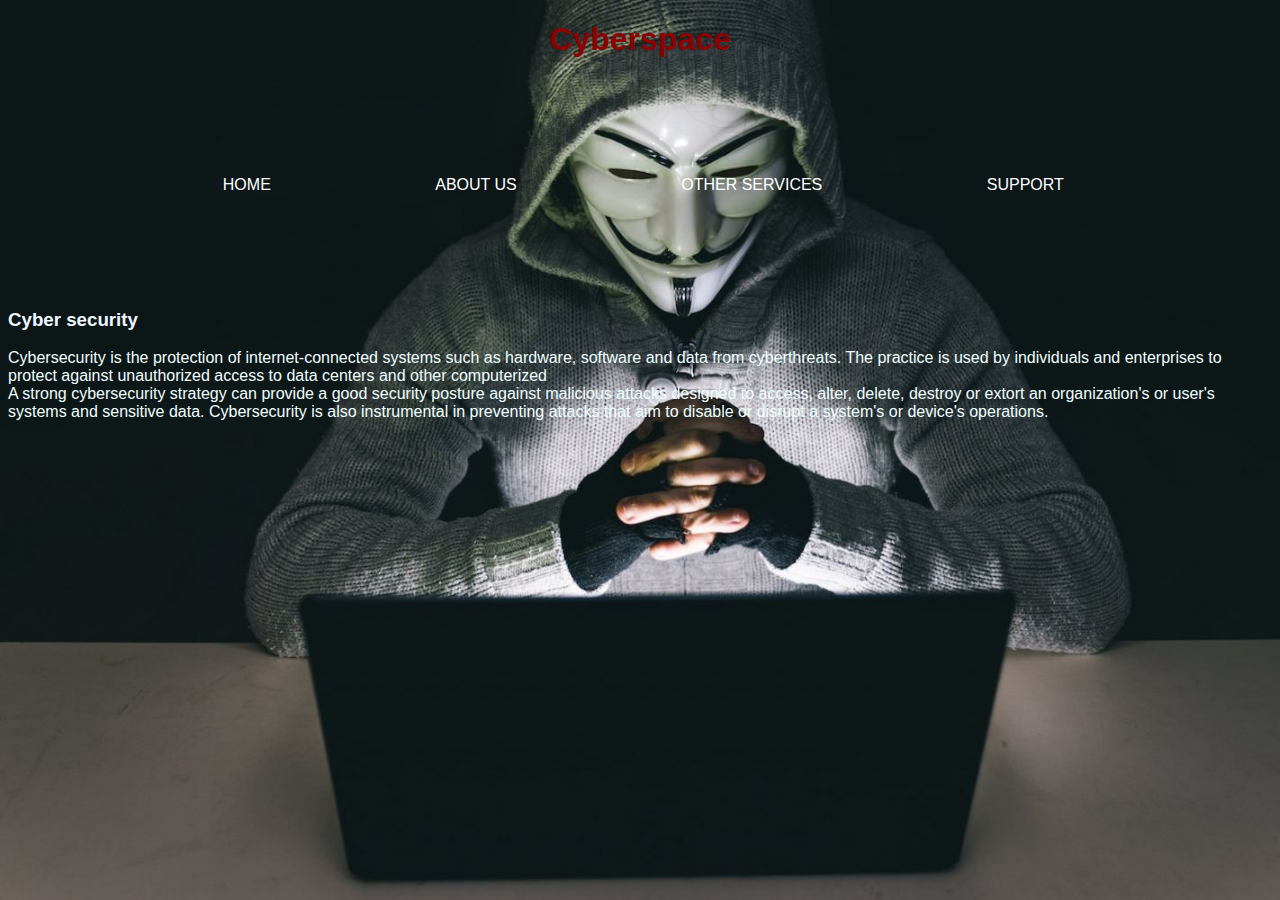
==== index.html @ a5cfad12 "First commit" ====
<!doctype html>
<html lang="en">
<head>
    <style>
        body{
            background-image: url("images/ffs.jpg");
            background-repeat: no-repeat;
            background-attachment: fixed;
            background-size: cover;
        }
    </style>
    <meta charset="UTF-8">
    <meta name="viewport"
          content="width=device-width, user-scalable=no, initial-scale=1.0, maximum-scale=1.0, minimum-scale=1.0">
    <meta http-equiv="X-UA-Compatible" content="ie=edge">
    <title>Cyberspace</title>
    <link rel="stylesheet" href="style.css">
    <h1>Cyberspace</h1>
</head>
<body>
<div class="navbar">
    <ul>
        <li><a href="index.html">Home</a></li>
        <li><a href="About.html">About us</a></li>
        <li><a href="Other_services.html.html">Other services</a></li>
        <li><a href="support.html">Support</a></li>
    </ul>
</div>


<div class="introduction">
    <h3 style="color: aliceblue">Cyber security</h3>
    <p style="color: azure">Cybersecurity is the protection of internet-connected systems such as hardware, software and data from cyberthreats. The practice is used by individuals and enterprises to protect against unauthorized access to data centers and other computerized <br>

        A strong cybersecurity strategy can provide a good security posture against malicious attacks designed to access, alter, delete, destroy or extort an organization's or user's systems and sensitive data. Cybersecurity is also instrumental in preventing attacks that aim to disable or disrupt a system's or device's operations.</p>



</div>

</body>
</html>
---- style.css ----
*{
    font-family: sans-serif;
}

.navbar ul li{
    display: inline-block;
    list-style: none;
    margin: 80px;
    position: relative;
}
 .navbar{
     width: 85%;
     margin: auto;
     padding: 0;
     display: flex;
     align-items: center;
 }
.navbar ul li a{
    color: white;
    text-transform: uppercase;
    position: relative;
    text-decoration: none;
}
.navbar ul li ::after{
    content:'';
    height:3px;
    width: 0;
    background: darkred;
    position: absolute;
    left: 0 ;
    bottom: -10px;
    transition: 0.5s;
}
.navbar ul li :hover::after{
    width: 100%;

}

h1{
    color: darkred;
    text-align: center;
}
ion-icon {
    font-size: 64px;
    color: darkred;
}
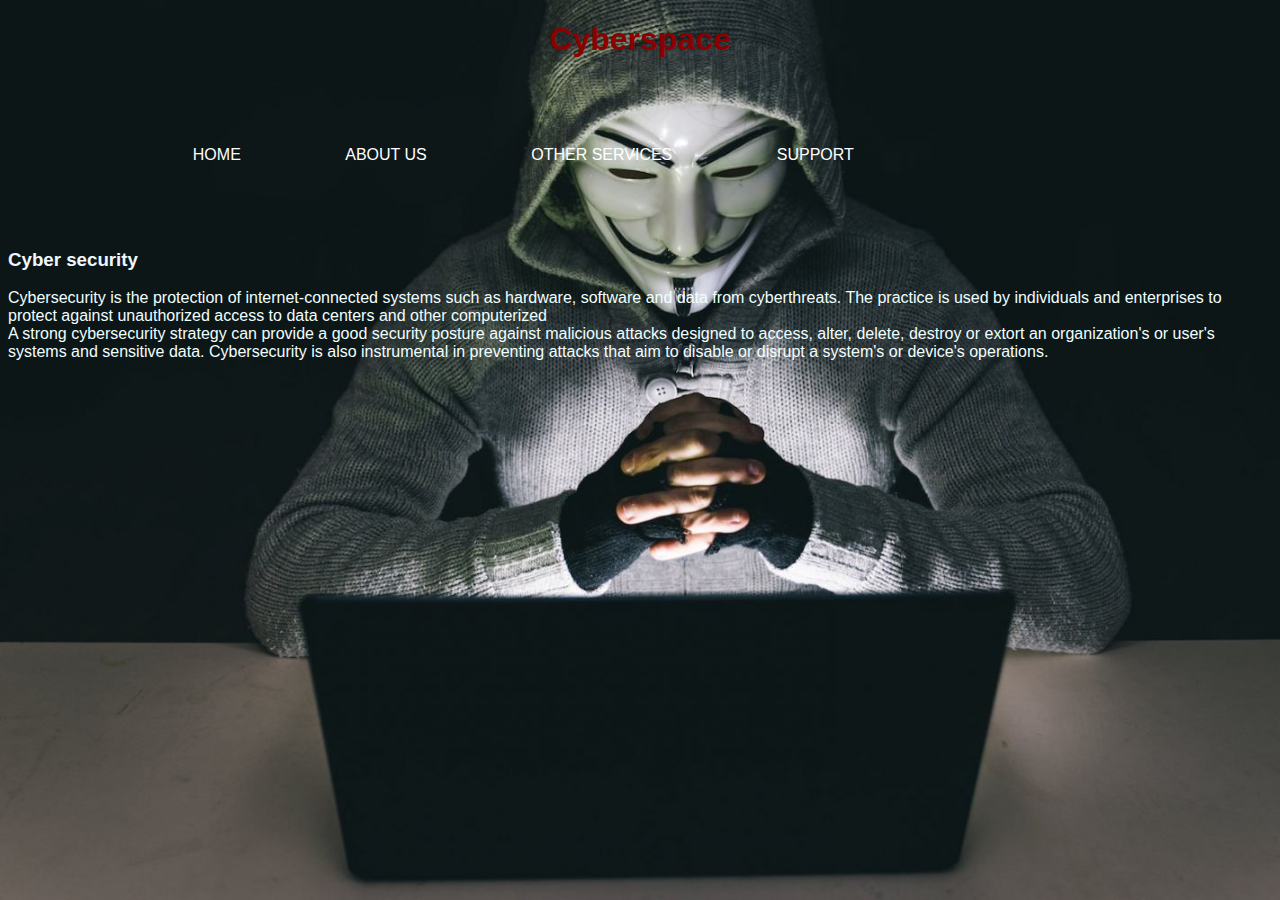
==== commit ebd3f82c: "second commit" ====
--- a/index.html
+++ b/index.html
@@ -1,42 +1,42 @@
-<!doctype html>
-<html lang="en">
-<head>
-    <style>
-        body{
-            background-image: url("images/ffs.jpg");
-            background-repeat: no-repeat;
-            background-attachment: fixed;
-            background-size: cover;
-        }
-    </style>
-    <meta charset="UTF-8">
-    <meta name="viewport"
-          content="width=device-width, user-scalable=no, initial-scale=1.0, maximum-scale=1.0, minimum-scale=1.0">
-    <meta http-equiv="X-UA-Compatible" content="ie=edge">
-    <title>Cyberspace</title>
-    <link rel="stylesheet" href="style.css">
-    <h1>Cyberspace</h1>
-</head>
-<body>
-<div class="navbar">
-    <ul>
-        <li><a href="index.html">Home</a></li>
-        <li><a href="About.html">About us</a></li>
-        <li><a href="Other_services.html.html">Other services</a></li>
-        <li><a href="support.html">Support</a></li>
-    </ul>
-</div>
-
-
-<div class="introduction">
-    <h3 style="color: aliceblue">Cyber security</h3>
-    <p style="color: azure">Cybersecurity is the protection of internet-connected systems such as hardware, software and data from cyberthreats. The practice is used by individuals and enterprises to protect against unauthorized access to data centers and other computerized <br>
-
-        A strong cybersecurity strategy can provide a good security posture against malicious attacks designed to access, alter, delete, destroy or extort an organization's or user's systems and sensitive data. Cybersecurity is also instrumental in preventing attacks that aim to disable or disrupt a system's or device's operations.</p>
-
-
-
-</div>
-
-</body>
+<!doctype html>
+<html lang="en">
+<head>
+    <style>
+        body{
+            background-image: url("images/ffs.jpg");
+            background-repeat: no-repeat;
+            background-attachment: fixed;
+            background-size: cover;
+        }
+    </style>
+    <meta charset="UTF-8">
+    <meta name="viewport"
+          content="width=device-width, user-scalable=no, initial-scale=1.0, maximum-scale=1.0, minimum-scale=1.0">
+    <meta http-equiv="X-UA-Compatible" content="ie=edge">
+    <title>Cyberspace</title>
+    <link rel="stylesheet" href="style.css">
+    <h1>Cyberspace</h1>
+</head>
+<body>
+<div class="navbar">
+    <ul>
+        <li><a href="index.html">Home</a></li>
+        <li><a href="About.html">About us</a></li>
+        <li><a href="Other_services.html.html">Other services</a></li>
+        <li><a href="support.html">Support</a></li>
+    </ul>
+</div>
+
+
+<div class="introduction">
+    <h3 style="color: aliceblue">Cyber security</h3>
+    <p style="color: azure">Cybersecurity is the protection of internet-connected systems such as hardware, software and data from cyberthreats. The practice is used by individuals and enterprises to protect against unauthorized access to data centers and other computerized <br>
+
+        A strong cybersecurity strategy can provide a good security posture against malicious attacks designed to access, alter, delete, destroy or extort an organization's or user's systems and sensitive data. Cybersecurity is also instrumental in preventing attacks that aim to disable or disrupt a system's or device's operations.</p>
+
+
+
+</div>
+
+</body>
 </html>--- a/style.css
+++ b/style.css
@@ -1,46 +1,51 @@
-*{
-    font-family: sans-serif;
-}
-
-.navbar ul li{
-    display: inline-block;
-    list-style: none;
-    margin: 80px;
-    position: relative;
-}
- .navbar{
-     width: 85%;
-     margin: auto;
-     padding: 0;
-     display: flex;
-     align-items: center;
- }
-.navbar ul li a{
-    color: white;
-    text-transform: uppercase;
-    position: relative;
-    text-decoration: none;
-}
-.navbar ul li ::after{
-    content:'';
-    height:3px;
-    width: 0;
-    background: darkred;
-    position: absolute;
-    left: 0 ;
-    bottom: -10px;
-    transition: 0.5s;
-}
-.navbar ul li :hover::after{
-    width: 100%;
-
-}
-
-h1{
-    color: darkred;
-    text-align: center;
-}
-ion-icon {
-    font-size: 64px;
-    color: darkred;
-}+*{
+    font-family: sans-serif;
+}
+
+.navbar ul li{
+    display: inline-block;
+    list-style: none;
+    margin: 50px;
+    position: relative;
+}
+ .navbar{
+     width: 85%;
+     margin: auto;
+     padding: 0px;
+     display: flex;
+     align-items: center;
+ }
+.navbar ul li a{
+    color: white;
+    text-transform: uppercase;
+    position: relative;
+    text-decoration: none;
+}
+.navbar ul li ::after{
+    content:'';
+    height:3px;
+    width: 0;
+    background: darkred;
+    position: absolute;
+    left: 0 ;
+    bottom: -10px;
+    transition: 0.5s;
+}
+.navbar ul li :hover::after{
+    width: 100%;
+
+}
+
+h1{
+    color: darkred;
+    text-align: center;
+}
+ion-icon {
+    font-size: 64px;
+    color: darkred;
+}
+.contacts li{
+    padding:30px ;
+    display: inline;
+
+}
